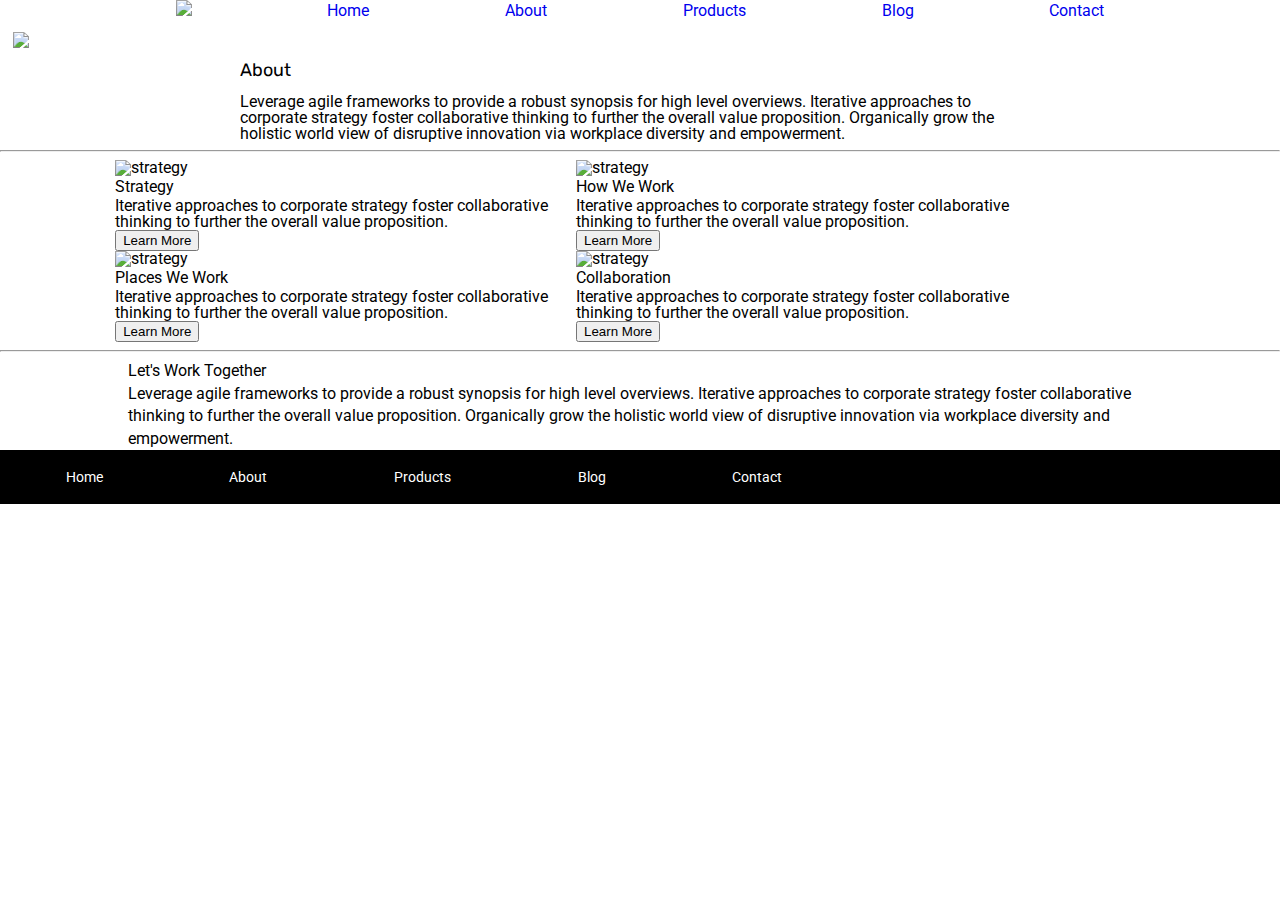
==== about.html @ feccbe5c "completed about page" ====
<!doctype html>

<html lang="en">
<head>
  <meta charset="utf-8">

  <title>Sprint Challenge - About</title>

  <link href="https://fonts.googleapis.com/css?family=Roboto|Rubik" rel="stylesheet">
  <link rel="stylesheet" href="css/index.css">

</head>

<body>

<header>
    <nav>
       
        <a href ="#"> <img class ="logo" src ="img/lambda-black.png"> </a>
        <a href ="home.html">Home</a>
        <a href ="about.html">About</a>
        <a href ="#">Products</a>
        <a href ="#">Blog</a>
        <a href ="#">Contact</a> 
    </nav>
</header>

<img class ="my-top-image" src ="img/jumbo-about.png">

    <div class="container about-page">
     <article class ="top-text">
       <h1> About</h1>
       Leverage agile frameworks to provide a robust synopsis for high level overviews. Iterative approaches to corporate strategy foster collaborative thinking to further the overall value proposition. Organically grow the holistic world view of disruptive innovation via workplace diversity and empowerment.
     </article>
    </div>
<hr>

<div class ="cont-parent">

     <div class ="container-child-one">

        <img src="img/about-plan.png" alt="strategy">
  
        <p>Strategy</p>
    
       Iterative approaches to corporate strategy foster collaborative thinking to further the overall value proposition.<br>

       <button>Learn More</button>

</div>

     <div class ="container-child-two">
         <img src="img/about-working.png" alt="strategy">
    
        <p>How We Work</p> 

      Iterative approaches to corporate strategy foster collaborative thinking to further the overall value proposition.<br>
      
         <button>Learn More</button> 
    </div> 


<div class ="container-child-tree">
   <img src="img/about-office.png" alt="strategy">
    
    <p>Places We Work</p>

Iterative approaches to corporate strategy foster collaborative thinking to further the overall value proposition.<br>

    <button>Learn More</button>

</div>
   
<div class ="container-child-four">
<img src="img/about-meeting.png" alt="strategy">
    
   <p>Collaboration</p> 
   
   Iterative approaches to corporate strategy foster collaborative thinking to further the overall value proposition.<br>
    

    <button>Learn More</button>
</div>
</div>
    <hr>
<div class ="botton-text">
<p>Let's Work Together</p>
<p>
Leverage agile frameworks to provide a robust synopsis for high level overviews. Iterative approaches to corporate strategy foster collaborative thinking to further the overall value proposition. Organically grow the holistic world view of disruptive innovation via workplace diversity and empowerment.
</p>
    
        
</div>
    
      <footer>
        <nav>
          <a href="index.html">Home</a>
          <a href="#">About</a>
          <a href="#">Products</a>
          <a href="#">Blog</a>
          <a href="#">Contact</a>
        </nav>
      </footer>
    </div><!-- container -->        
</body>
</html>
---- css/index.css ----
/* http://meyerweb.com/eric/tools/css/reset/ 
   v2.0 | 20110126
   License: none (public domain)
*/

html, body, div, span, applet, object, iframe,
h1, h2, h3, h4, h5, h6, p, blockquote, pre,
a, abbr, acronym, address, big, cite, code,
del, dfn, em, img, ins, kbd, q, s, samp,
small, strike, strong, sub, sup, tt, var,
b, u, i, center,
dl, dt, dd, ol, ul, li,
fieldset, form, label, legend,
table, caption, tbody, tfoot, thead, tr, th, td,
article, aside, canvas, details, embed, 
figure, figcaption, footer, header, hgroup, 
menu, nav, output, ruby, section, summary,
time, mark, audio, video {
	margin: 0;
	padding: 0;
	border: 0;
	font-size: 100%;
	font: inherit;
	vertical-align: baseline;
}
/* HTML5 display-role reset for older browsers */
article, aside, details, figcaption, figure, 
footer, header, hgroup, menu, nav, section {
	display: block;
}
body {
	line-height: 1;
}
ol, ul {
	list-style: none;
}
blockquote, q {
	quotes: none;
}
blockquote:before, blockquote:after,
q:before, q:after {
	content: '';
	content: none;
}
table {
	border-collapse: collapse;
	border-spacing: 0;
}

* {
    box-sizing: border-box;
}

html, body {
    height: 100%;
    font-family: 'Roboto', sans-serif;
}

h1, h2, h3, h4, h5 {
    font-size: 18px;
    margin-bottom: 15px;
    font-family: 'Rubik', sans-serif;
}

p {
    line-height: 1.4;
}

.container {
    width: 800px;
    margin: 0 auto;
}

.top-content {
    display: flex;
    flex-wrap: wrap;
    justify-content: space-evenly;
    margin-bottom: 20px;
    border-bottom: 1px dashed black;
}

.top-content .text-container {
    width: 48%;
    padding: 0 1%;
    padding-bottom: 20px;  
}

.middle-content {
    margin-bottom: 20px;
    border-bottom: 1px dashed black;
}

.middle-content h2 {
    padding: 0 2%;
    margin-bottom: 0;
}

.middle-content .boxes {
    display: flex;
    flex-wrap: wrap;
    justify-content: space-evenly;
}

.middle-content .boxes .box {
    width: 12.5%;
    height: 100px;
    background: black;
    margin: 20px 2.5%;
    color: white;
    display: flex;
    align-items: center;
    justify-content: center;
}

.bottom-content {
    display: flex;
    margin: 0 2% 20px;
    justify-content: space-around;
}

.bottom-content .text-container {
    padding-right: 4%;
}

.bottom-content .text-container:last-child {
    padding-right: 0;
}

footer {
    width: 100%;
    background: black;
}

footer nav {
    width: 60%;
    display: flex;
    justify-content: space-between;
    align-items: center;
    padding: 20px 2%;
    font-size: 14px;
}

footer nav a {
    color: white;
    text-decoration: none;
}
nav {
    display: flex;
    justify-content: space-evenly;  
    text-decoration: none;
    margin-left: 40px;
    margin-right: 40px;
    align-items: flex-end;
}
 header nav a.logo{
    padding: 1px;
     width: 70%;
     height: 90%;
     padding: 10%;
 }
 .my-top-img{
     display: block;
     margin-left: auto;
     margin-right: auto;
     width: 70%;
     padding-top: 5px;
     padding-bottom: 5px;
 }
 nav a {
     text-decoration: none;
     align-items: flex-end;
     align-content: flex-start;
 }
 .my-top-image {
     display: block;
     margin-left: auto;
     margin-right: auto;
     padding: 1%;
     margin-botton: 5%;

 }
 .top-text{
     margin-botton: 10px;
 }
.container-child-one, .container-child-two,
.container-child-tree, .container-child-four{
     width: 40%;
 }
 .cont-parent{
     width: 90%;
     display: flex;
     flex-direction: row;
     flex-wrap: wrap;
     justify-content: center;
     align-content: strech;
 }
 body{
     align-text: center;
 }
 .botton-text{
     margin-left: 10%;
     margin-right: 10%;

 }
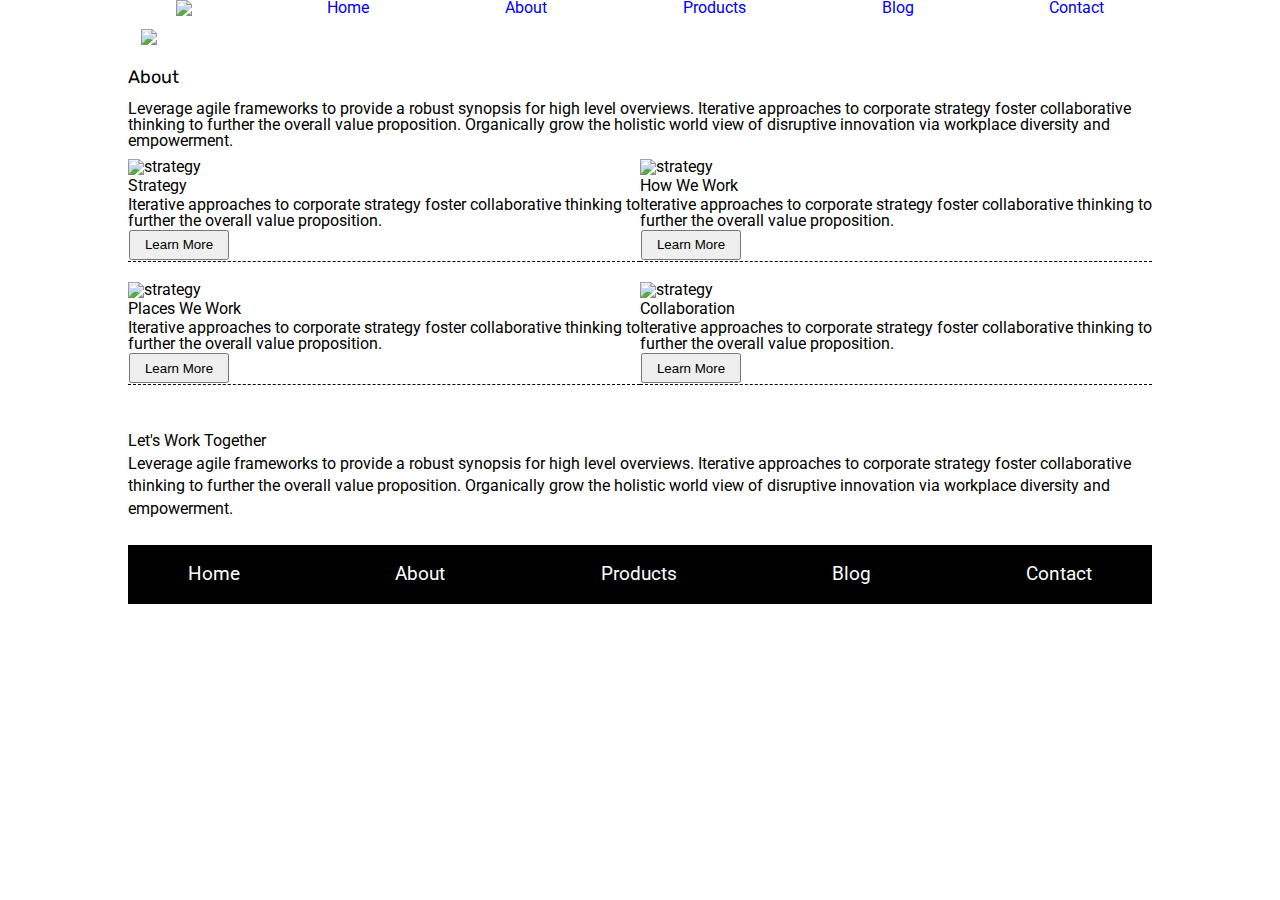
==== commit c0a32fa1: "improved about page" ====
--- a/about.html
+++ b/about.html
@@ -13,11 +13,11 @@
 
 <body>
 
-<header>
+<header class ="about-header">
     <nav>
        
-        <a href ="#"> <img class ="logo" src ="img/lambda-black.png"> </a>
-        <a href ="home.html">Home</a>
+        <img class ="logo" src ="img/lambda-black.png"> 
+        <a href ="index.html">Home</a>
         <a href ="about.html">About</a>
         <a href ="#">Products</a>
         <a href ="#">Blog</a>
@@ -33,11 +33,11 @@
        Leverage agile frameworks to provide a robust synopsis for high level overviews. Iterative approaches to corporate strategy foster collaborative thinking to further the overall value proposition. Organically grow the holistic world view of disruptive innovation via workplace diversity and empowerment.
      </article>
     </div>
-<hr>
 
-<div class ="cont-parent">
 
-     <div class ="container-child-one">
+<div class ="container-parent">
+
+     <div class ="container-child">
 
         <img src="img/about-plan.png" alt="strategy">
   
@@ -45,33 +45,33 @@
     
        Iterative approaches to corporate strategy foster collaborative thinking to further the overall value proposition.<br>
 
-       <button>Learn More</button>
+       <button class="button">Learn More</button>
 
 </div>
 
-     <div class ="container-child-two">
+     <div class ="container-child">
          <img src="img/about-working.png" alt="strategy">
     
         <p>How We Work</p> 
 
       Iterative approaches to corporate strategy foster collaborative thinking to further the overall value proposition.<br>
       
-         <button>Learn More</button> 
+         <button class="button">Learn More</button> 
     </div> 
 
 
-<div class ="container-child-tree">
+<div class ="container-child">
    <img src="img/about-office.png" alt="strategy">
     
     <p>Places We Work</p>
 
 Iterative approaches to corporate strategy foster collaborative thinking to further the overall value proposition.<br>
 
-    <button>Learn More</button>
+    <button class="button" >Learn More</button>
 
 </div>
    
-<div class ="container-child-four">
+<div class ="container-child">
 <img src="img/about-meeting.png" alt="strategy">
     
    <p>Collaboration</p> 
@@ -79,20 +79,19 @@
    Iterative approaches to corporate strategy foster collaborative thinking to further the overall value proposition.<br>
     
 
-    <button>Learn More</button>
+    <button class="button">Learn More</button>
 </div>
+
 </div>
-    <hr>
-<div class ="botton-text">
+  
+<div class ="bottom-text">
 <p>Let's Work Together</p>
 <p>
 Leverage agile frameworks to provide a robust synopsis for high level overviews. Iterative approaches to corporate strategy foster collaborative thinking to further the overall value proposition. Organically grow the holistic world view of disruptive innovation via workplace diversity and empowerment.
-</p>
-    
-        
+</p>       
 </div>
     
-      <footer>
+      <footer class="footer_about" >
         <nav>
           <a href="index.html">Home</a>
           <a href="#">About</a>
@@ -101,6 +100,6 @@
           <a href="#">Contact</a>
         </nav>
       </footer>
-    </div><!-- container -->        
+         
 </body>
 </html>--- a/css/index.css
+++ b/css/index.css
@@ -52,6 +52,8 @@
 }
 
 html, body {
+    width: 100%;
+    margin: auto;
     height: 100%;
     font-family: 'Roboto', sans-serif;
 }
@@ -72,16 +74,16 @@
 }
 
 .top-content {
+    width: 100%;
+    margin: 0 auto;
     display: flex;
     flex-wrap: wrap;
     justify-content: space-evenly;
-    margin-bottom: 20px;
     border-bottom: 1px dashed black;
 }
 
 .top-content .text-container {
-    width: 48%;
-    padding: 0 1%;
+
     padding-bottom: 20px;  
 }
 
@@ -92,7 +94,7 @@
 
 .middle-content h2 {
     padding: 0 2%;
-    margin-bottom: 0;
+    margin-bottom: 10px;
 }
 
 .middle-content .boxes {
@@ -114,16 +116,14 @@
 
 .bottom-content {
     display: flex;
-    margin: 0 2% 20px;
+    margin: 0 2%;
     justify-content: space-around;
 }
 
-.bottom-content .text-container {
-    padding-right: 4%;
-}
 
 .bottom-content .text-container:last-child {
     padding-right: 0;
+    border-bottom: 1px dashed black;
 }
 
 footer {
@@ -132,17 +132,21 @@
 }
 
 footer nav {
-    width: 60%;
     display: flex;
     justify-content: space-between;
     align-items: center;
-    padding: 20px 2%;
-    font-size: 14px;
+    padding: 20px;
+    font-size: 14pt;
 }
 
 footer nav a {
     color: white;
     text-decoration: none;
+}
+header{
+    width: 1030px;
+    margin: 0 auto;
+    margin-bottom: 30px;
 }
 nav {
     display: flex;
@@ -153,17 +157,13 @@
     align-items: flex-end;
 }
  header nav a.logo{
-    padding: 1px;
      width: 70%;
      height: 90%;
-     padding: 10%;
  }
  .my-top-img{
+     width: 800px;
+     margin: 10px auto;
      display: block;
-     margin-left: auto;
-     margin-right: auto;
-     width: 70%;
-     padding-top: 5px;
      padding-bottom: 5px;
  }
  nav a {
@@ -172,33 +172,114 @@
      align-content: flex-start;
  }
  .my-top-image {
+     width: 80%;
+     margin: auto;
      display: block;
      margin-left: auto;
      margin-right: auto;
      padding: 1%;
-     margin-botton: 5%;
+     
 
  }
  .top-text{
-     margin-botton: 10px;
- }
-.container-child-one, .container-child-two,
-.container-child-tree, .container-child-four{
-     width: 40%;
- }
- .cont-parent{
-     width: 90%;
+     margin: 10px auto;
+ }
+ .container-parent{
+     width: 100%;
+     margin: auto;
      display: flex;
      flex-direction: row;
      flex-wrap: wrap;
      justify-content: center;
-     align-content: strech;
- }
- body{
-     align-text: center;
- }
+     
+ }
+.container-child{
+     width: 40%;
+     margin-left: 0;
+     margin-bottom: 20px;
+     flex-wrap: wrap;
+     border-bottom: 1px dashed black;
+ }
+ 
+ 
  .botton-text{
-     margin-left: 10%;
-     margin-right: 10%;
-
- }+     width: 100%;
+     margin-left: auto;
+     margin-right: auto;
+ }
+
+.middle-content{
+width: 100%;
+margin-left: auto;
+margin-bottom: 30px;
+padding: 0px;
+}
+.middle-content .boxes{
+    margin-left: 0;
+    padding: 0px;
+}
+#box1{
+    background: teal;
+   
+}
+#box2{
+    background: gold;
+}
+#box3{
+    background: cadetblue;
+}
+#box4{
+    background: coral;
+}
+#box5{
+    background: crimson;
+}
+#box6{
+    background: forestgreen;
+  
+}
+#box7{
+    background: darkorchid;
+   
+}
+#box8{
+    background: hotpink;
+
+}
+#box9{
+    background: indigo;
+}
+#box10{
+    background: dodgerblue;
+}
+#whydidI{
+    padding: 20px auto;
+    margin-top: 10px;  
+}
+.footer_about{
+display: block;
+width: 100%;
+margin: auto;
+}
+.button{
+    width: 100px;
+    height: 30px;
+    margin: 1px;
+    padding: 3px;
+} 
+.bottom-text{
+width: 80%;
+margin: 25px auto;
+}
+.footer_about{
+width: 80%;
+margin: auto;
+}
+.about-page{
+    width: 80%;
+    margin: auto;
+}
+.about-header{
+    width: 100%;
+    margin: auto;
+}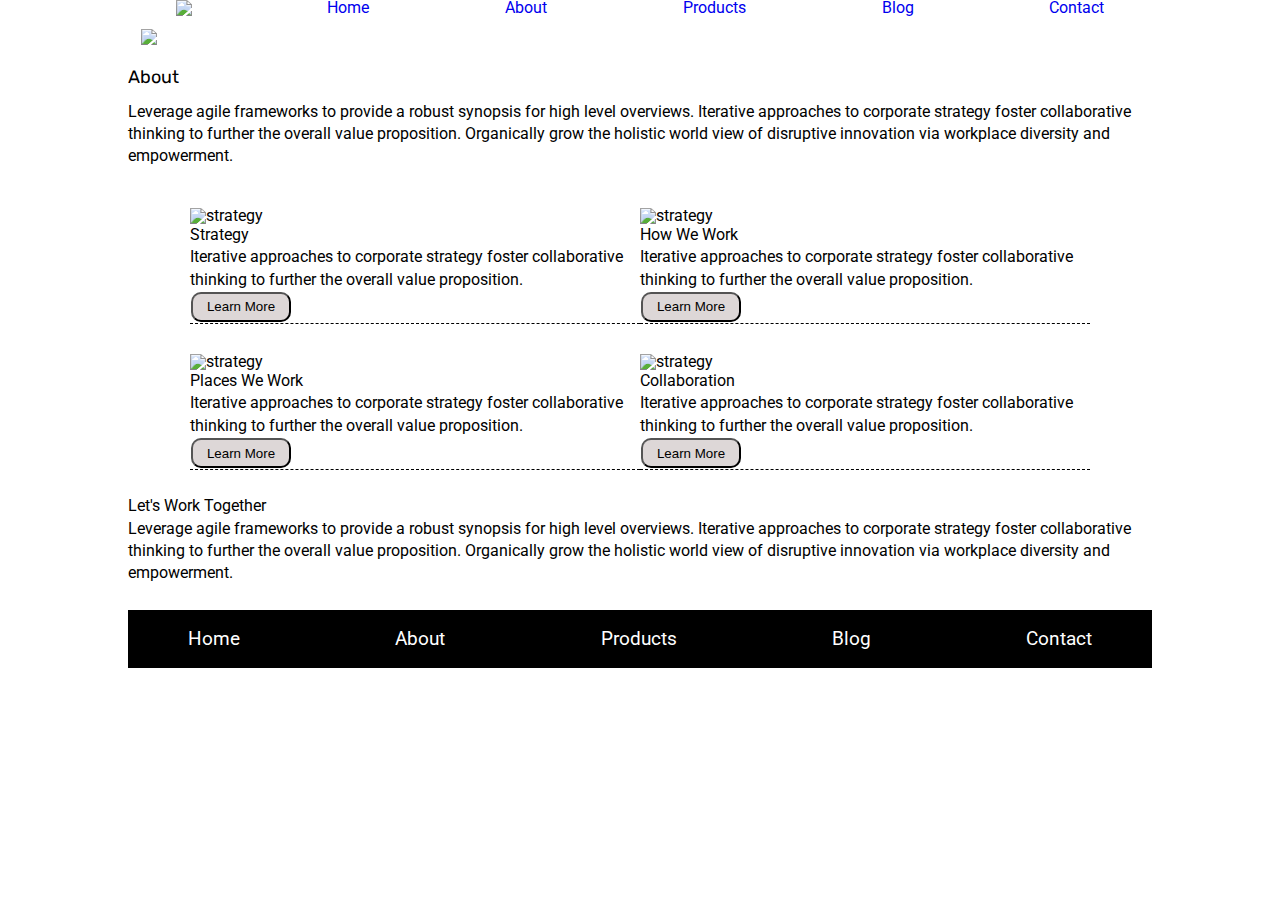
==== commit f5a2aa53: "improved about.html page" ====
--- a/about.html
+++ b/about.html
@@ -30,7 +30,8 @@
     <div class="container about-page">
      <article class ="top-text">
        <h1> About</h1>
-       Leverage agile frameworks to provide a robust synopsis for high level overviews. Iterative approaches to corporate strategy foster collaborative thinking to further the overall value proposition. Organically grow the holistic world view of disruptive innovation via workplace diversity and empowerment.
+       <p>Leverage agile frameworks to provide a robust synopsis for high level overviews. Iterative approaches to corporate strategy foster collaborative thinking to further the overall value proposition. Organically grow the holistic world view of disruptive innovation via workplace diversity and empowerment.
+       </p>
      </article>
     </div>
 
@@ -39,47 +40,45 @@
 
      <div class ="container-child">
 
-        <img src="img/about-plan.png" alt="strategy">
+        <img class ="grand-child image" src="img/about-plan.png" alt="strategy">
   
-        <p>Strategy</p>
+        <p class ="grand-child title">Strategy</p>
     
-       Iterative approaches to corporate strategy foster collaborative thinking to further the overall value proposition.<br>
+       <p class ="grand-child paragraph">Iterative approaches to corporate strategy foster collaborative thinking to further the overall value proposition.</p>
 
-       <button class="button">Learn More</button>
+       <button class="grand-child button">Learn More</button>
 
 </div>
 
      <div class ="container-child">
-         <img src="img/about-working.png" alt="strategy">
+         <img class ="grand-child image" src="img/about-working.png" alt="strategy">
     
-        <p>How We Work</p> 
+        <p class ="grand-child title">How We Work</p> 
 
-      Iterative approaches to corporate strategy foster collaborative thinking to further the overall value proposition.<br>
+      <p class ="grand-child paragraph">Iterative approaches to corporate strategy foster collaborative thinking to further the overall value proposition.</p>
       
-         <button class="button">Learn More</button> 
+         <button class="grand-child button">Learn More</button> 
     </div> 
 
 
 <div class ="container-child">
-   <img src="img/about-office.png" alt="strategy">
+   <img class ="grand-child image"src="img/about-office.png" alt="strategy">
     
-    <p>Places We Work</p>
+    <p class ="grand-child title">Places We Work</p>
 
-Iterative approaches to corporate strategy foster collaborative thinking to further the overall value proposition.<br>
-
-    <button class="button" >Learn More</button>
+<p class ="grand-child paragraph">Iterative approaches to corporate strategy foster collaborative thinking to further the overall value proposition.</p>
+    <button class="grand-child button" >Learn More</button>
 
 </div>
    
 <div class ="container-child">
-<img src="img/about-meeting.png" alt="strategy">
+<img class ="grand-child image"src="img/about-meeting.png" alt="strategy">
     
-   <p>Collaboration</p> 
+   <p class ="garand-child title">Collaboration</p> 
    
-   Iterative approaches to corporate strategy foster collaborative thinking to further the overall value proposition.<br>
-    
+   <p class ="grand-child paragraph">Iterative approaches to corporate strategy foster collaborative thinking to further the overall value proposition.  </p>
 
-    <button class="button">Learn More</button>
+    <button class="grand-child button">Learn More</button>
 </div>
 
 </div>
--- a/css/index.css
+++ b/css/index.css
@@ -189,18 +189,20 @@
      margin: auto;
      display: flex;
      flex-direction: row;
-     flex-wrap: wrap;
+     flex-wrap: wrap;   
      justify-content: center;
-     
  }
 .container-child{
-     width: 40%;
-     margin-left: 0;
-     margin-bottom: 20px;
+    display: flex;
+    padding: 10px 0 0 0;
+     width: 450px;
+     margin: 20px 0 0 0;
      flex-wrap: wrap;
      border-bottom: 1px dashed black;
  }
- 
+ .image{
+     width: 100%;
+ }
  
  .botton-text{
      width: 100%;
@@ -214,47 +216,46 @@
 margin-bottom: 30px;
 padding: 0px;
 }
+#box1{
+    background: teal;
+   
+}
+#box2{
+    background: gold;
+}
+#box3{
+    background: cadetblue;
+}
+#box4{
+    background: coral;
+}
+#box5{
+    background: crimson;
+}
+#box6{
+    background: forestgreen;
+  
+}
+#box7{
+    background: darkorchid;
+   
+}
+#box8{
+    background: hotpink;
+
+}
+#box9{
+    background: indigo;
+}
+#box10{
+    background: dodgerblue;
+}
 .middle-content .boxes{
     margin-left: 0;
     padding: 0px;
 }
-#box1{
-    background: teal;
-   
-}
-#box2{
-    background: gold;
-}
-#box3{
-    background: cadetblue;
-}
-#box4{
-    background: coral;
-}
-#box5{
-    background: crimson;
-}
-#box6{
-    background: forestgreen;
-  
-}
-#box7{
-    background: darkorchid;
-   
-}
-#box8{
-    background: hotpink;
-
-}
-#box9{
-    background: indigo;
-}
-#box10{
-    background: dodgerblue;
-}
-#whydidI{
-    padding: 20px auto;
-    margin-top: 10px;  
+.text-above-boxes{
+    margin: 20px 0 0 0;
 }
 .footer_about{
 display: block;
@@ -266,6 +267,8 @@
     height: 30px;
     margin: 1px;
     padding: 3px;
+    background: rgb(221, 215, 215);
+    border-radius: 10px;
 } 
 .bottom-text{
 width: 80%;
